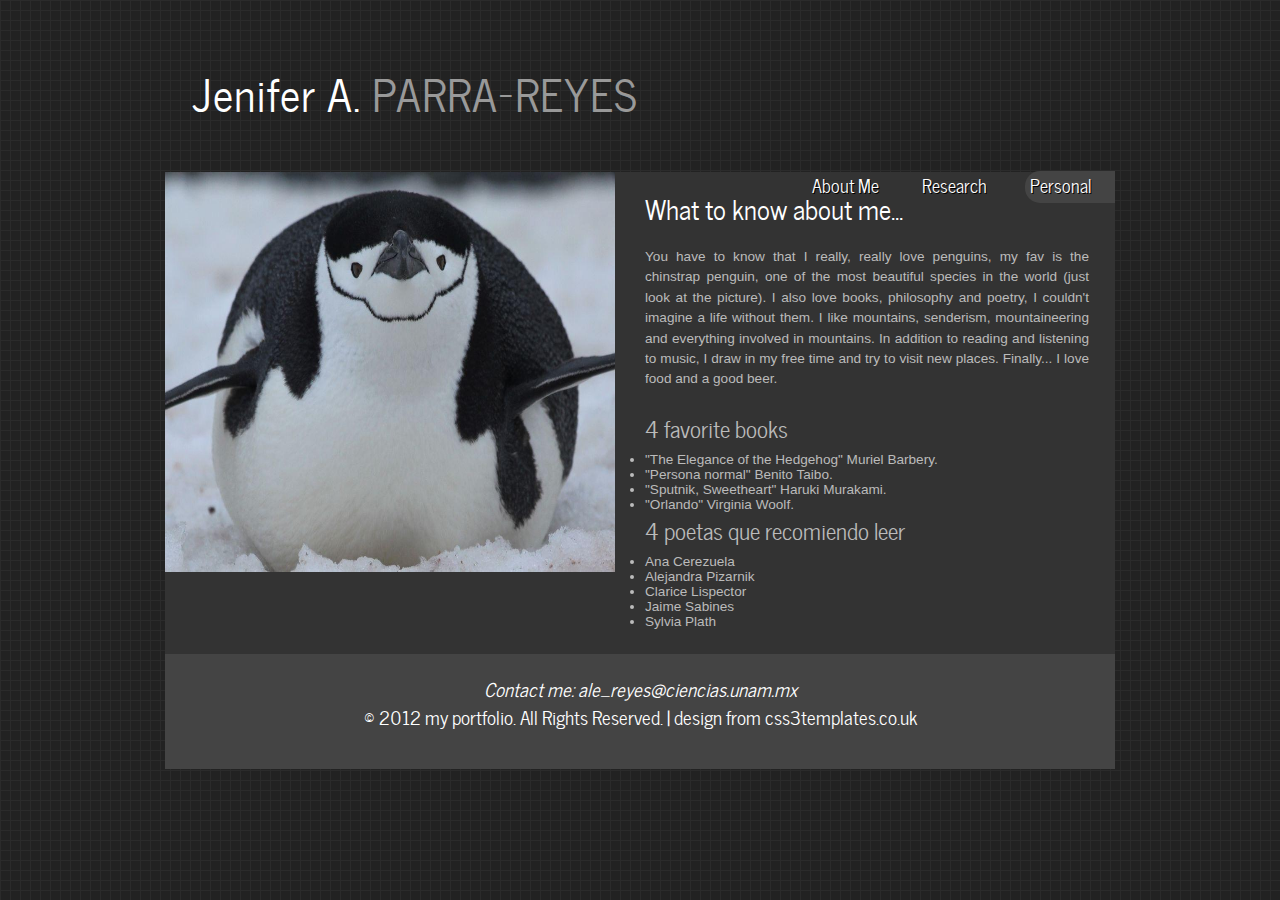
==== personal.html @ ca3ea0f1 "Create personal.html" ====
<!DOCTYPE HTML>
<html>

<head>
  <title>Jen Parra </title>
   <link rel="stylesheet" type="text/css" href="css/style.css" />
  	<!-- modernizr enables HTML5 elements and feature detects -->
		<script type="text/javascript" src="js/modernizr-1.5.min.js"></script>
		<link rel="shortcut icon" href="images/logo.png">
</head>

<body>
  <div id="main">
    			<header>
     				 <div id="logo"><h1>Jenifer A. <a href="#">PARRA-REYES</a></h1></div>
      				<nav>
      					  <ul class="lavaLampWithImage" id="lava_menu">
         					 <li><a href="index.html">About Me</a></li>
                   <li><a href="research.html">Research</a></li>
                   <li class="current"><a href="personal.html">Personal</a></li>
       					 </ul>
     				 </nav>
   			 </header>
    <div id="site_content">
      <div id="sidebar_container">
        <div id="gallery">
          <ul class="images">
           <img width="450" height="400" src="images/chinstrap.jpg" alt="photo_one">
          </ul>
        </div>
      </div>
      <div id="content">
        <h1>What to know about me...</h1>
        <p> You have to know that I really, really love penguins, my fav is the chinstrap penguin, one of the most
        beautiful species in the world (just look at the picture). I also love books, philosophy and poetry, I couldn't imagine 
        a life without them. I like mountains, senderism, mountaineering and everything involved in mountains. 
        In addition to reading and listening to music, I draw in my free time and try to visit new places. Finally... I love food 
        and a good beer.</p>
        <h2> 4 favorite books</h2> 
        <li>"The Elegance of the Hedgehog" Muriel Barbery. </li>
          	<li>"Persona normal" Benito Taibo. </li>
            <li>"Sputnik, Sweetheart" Haruki Murakami. </li>
            <li>"Orlando" Virginia Woolf. </li>
        <h2> 4 poetas que recomiendo leer</h2> 
        <li>Ana Cerezuela </li>
          	<li>Alejandra Pizarnik </li>
            <li>Clarice Lispector </li>
            <li>Jaime Sabines </li>
            <li>Sylvia Plath </li>
        <p></p>
      </div>
    </div>
    <footer>
				<address class="mail">
                    		Contact me: <a href="mailto:ale_reyes@ciencias.unam.mx">ale_reyes@ciencias.unam.mx</a>
               			 </address>
				<p>&copy; 2012 my portfolio. All Rights Reserved. | <a href="http://www.css3templates.co.uk">design from css3templates.co.uk</a></p>
			
			</footer>
	 	</div>
	<!-- javascript at the bottom for fast page loading -->
  <script type="text/javascript" src="js/jquery.min.js"></script>
  <script type="text/javascript" src="js/jquery.easing.min.js"></script>
  <script type="text/javascript" src="js/jquery.lavalamp.min.js"></script>
  <script type="text/javascript" src="js/image_fade.js"></script>
  <script type="text/javascript">
    $(function() {
      $("#lava_menu").lavaLamp({
        fx: "backout",
        speed: 700
      });
    });
  </script>
</body>
</html>
---- css/style.css ----
@font-face { 
  font-family: News Cycle; 
    src: url('../fonts/NewsCycle-Regular.eot'); 
    src: local("News Cycle"), url('../fonts/NewsCycle-Regular.ttf'); 
} 

html { 
  height: 100%;
}

* { 
  margin: 0;
  padding: 0;
}

/* tell the browser to render HTML 5 elements as block */
article, aside, figure, footer, header, hgroup, nav, section { 
  display:block;
}

body { 
  font: normal .85em arial, sans-serif;
  background: #222 url(../images/pattern.png);
  color: #BBB;
  padding-bottom: 40px;
}

p { 
  padding: 0 0 20px 0;
  line-height: 1.5em;
}

img { 
  border: 0;
}

h1, h2, h3, h4, h5, h6 { 
  font: normal 200% 'News Cycle', arial, sans-serif;
  color: #FFF;
  margin: 0 0 15px 0;
  padding: 15px 0 5px 0;
}

h2 { 
  font: normal 170% 'News Cycle', arial, sans-serif;
  color: #BBB;  
  margin: 0;
  padding: 0 0 8px 0;
}

h3 { 
  font: normal 125% 'trebuchet ms', arial, sans-serif;
}

h4, h5, h6 { 
  margin: 0;
  padding: 0 0 5px 0;
  font: normal 110% arial, sans-serif;
  color: #BBB;
  line-height: 1.5em;
}

h5, h6 { 
  font: italic 95% arial, sans-serif;
  color: #888;
  padding-bottom: 15px;
}

h6 { 
  color: #362C20;
}

a, a:hover { 
  outline: none;
  text-decoration: none;
  color: #38B9E8;
}

a:hover { 
  text-decoration: underline;
  color: #38B9E8;
}

ul { 
  margin: 2px 0 22px 17px;
}

ul li { 
  list-style-type: circle;
  margin: 0 0 0 0; 
  padding: 0 0 4px 5px;
}

ol { 
  margin: 8px 0 22px 20px;
}

ol li { 
  margin: 0 0 11px 0;
}

#main, header, #logo, nav, #site_content, footer { 
  margin-left: auto; 
  margin-right: auto;
}

#main { 
  width: 950px;
  margin: 20px auto 0 auto;
}

header { 
  width: 950px;
  height: 105px;
}

#logo { 
  width: 600px;
  float: left;
  height: 80px;
  background: transparent;
  padding: 0 0 10px 10px;
}

#logo h1 { 
  font: normal 330% 'News Cycle', arial, sans-serif;
  padding: 37px 0 0 17px;
  color: #FFF;
  letter-spacing: 1px;
}

#logo h1 a { 
  color: #999;
  text-decoration: none;
}

#logo h1 a:hover { 
  color: #FFF;
  text-decoration: none;
}

nav { 
  height: 26px;
  width: 720px;
  margin: 1px auto 0 auto;
  float: right;
  padding: 35px 0 0 0;
} 

#site_content { 
  width: 950px;
  overflow: hidden;
  margin: 4px auto 0 auto;
  padding: 0;
  background: #333;
  border-top: 0;
  border-bottom: 0;
} 

#sidebar_container { 
  float: left;
  width: 450px;
  padding: 0;
  height: 450px;
}

#content { 
  text-align: justify;
  width: 444px;
  padding: 0 0 5px 30px;
  margin: 0;
  float: left;
}

#content ul { 
  margin: 2px 0 5px 0px;
}

#content ul li { 
  list-style-type: none;
  background: url(../images/bullet.png) no-repeat left center;
  margin: 0 0 0 0; 
  padding: 2px 0 2px 28px;
  line-height: 1.5em;
}

#blog_container h4 {
  font: normal 170% 'News Cycle', arial, sans-serif;
  margin: 0 0 15px 0;
  padding: 5px 0;}

#blog_container h4.select {
  width: 475px;}

.blog {
  background: url(../images/calendar.png) no-repeat;
  width: 54px;
  height: 46px;
  float: left;
  margin: 0 15px 0 0;
}

.blog h2 {
  font: normal 90% arial, sans-serif;
  text-shadow: none;
  text-align: center;
  margin: 0;
  padding: 4px 0 0 0;
  color: #FFF;
}
  
.blog h3 {
  font: 140% arial, sans-serif;
  text-shadow: none;
  margin: -15px 0 0 0;
  text-align: center;
  color: #222;
}

footer { 
  width: 950px;
  font: normal 140% 'News Cycle',  arial, sans-serif;
  height: 90px;
  padding: 20px 0 5px 0;
  text-align: center; 
  color: #FFF;
  background: #444;
}

footer p { 
  padding: 0 0 10px 0;
}

footer a, footer a:hover { 
  color: #FFF;
  text-decoration: none;
}

footer a:hover { 
  color: #FFF;
  text-decoration: underline;
}

/* form styling */
.form_settings { 
  margin: 0;
}

.form_settings p { 
  padding: 0 0 10px 0;
}

.form_settings span { 
  padding: 5px 0; 
  float: left; 
  width: 170px; 
  text-align: left;
}
  
.form_settings input, .form_settings textarea { 
  padding: 4px; 
  width: 252px; 
  font: 100% arial, sans-serif;
  border: 0;
  border-bottom: 1px solid #DDD; 
  background: transparent;
}
  
.form_settings .submit { 
  font: 140% 'News Cycle', arial, sans-serif; 
  border: 0; 
  width: 100px; 
  margin: 0 0 0 162px; 
  height: 30px;
  padding: 0 0 6px 0;
  cursor: pointer; 
  border-radius: 6px 6px 6px 6px;
  -webkit-border-radius: 6px 6px 6px 6px;
  -moz-border-radius: 6px 6px 6px 6px;
  background: #444;
  text-shadow: 1px 1px #000;
  color: #FFF;
  line-height: 15px;
}

.form_settings textarea, .form_settings select { 
  font: 100% 'trebuchet ms', arial, sans-serif; 
  border: 1px solid #DDD; 
  border-radius: 6px 6px 6px 6px;
  -webkit-border-radius: 6px 6px 6px 6px;
  -moz-border-radius: 6px 6px 6px 6px;
  width: 250px;
  overflow: auto;
}

.form_settings select { 
  width: 304px;
}

.form_settings .checkbox { 
  margin: 4px 0; 
  padding: 0; 
  width: 14px;
  border: 0;
  background: none;
}

ul.images {
  width:450px;
  height:450px;
  overflow:hidden;
  position:relative;
  margin:0;
  padding:0;
} 

ul.images li {
  position:absolute;
  margin:0;
  padding:0;
  left:0;
  right:0;
  list-style:none;
}
 
ul.images li.show {
  z-index:500;  
}
 
ul img {
  border:none;  
}



/* from here: http://www.gmarwaha.com/blog/2007/08/23/lavalamp-for-jquery-lovers */
.lavaLampWithImage {
  position: relative;
  height: 25px;
  padding: 15px 5px 15px 0;
  margin: 10px 0 0 0;
  overflow: hidden;
  float: right;
}

.lavaLampWithImage li {
  float: left;
  list-style: none;
}

.lavaLampWithImage li.back {
  background: #444;
  border-radius: 15px 15px 15px 15px;
  -moz-border-radius: 15px 15px 15px 15px;
  -webkit-border: 15px 15px 15px 15px;
  height: 28px;
  z-index: 8;
  position: absolute;
}

.lavaLampWithImage li a {
  font: normal 130% 'News Cycle', sans-serif;
  text-shadow:1px 1px #000;
  text-decoration: none;
  color: #fff;
  outline: none;
  text-align: center;
  letter-spacing: 0;
  z-index: 10;
  display: block;
  float: left;
  height: 30px;
  padding: 0px 9px 0 9px;
  position: relative;
  overflow: hidden;
  margin: auto 10px;    
}

.lavaLampWithImage li a:hover, .lavaLampWithImage li a:active, .lavaLampWithImage li a:visited {
  border: none;
}
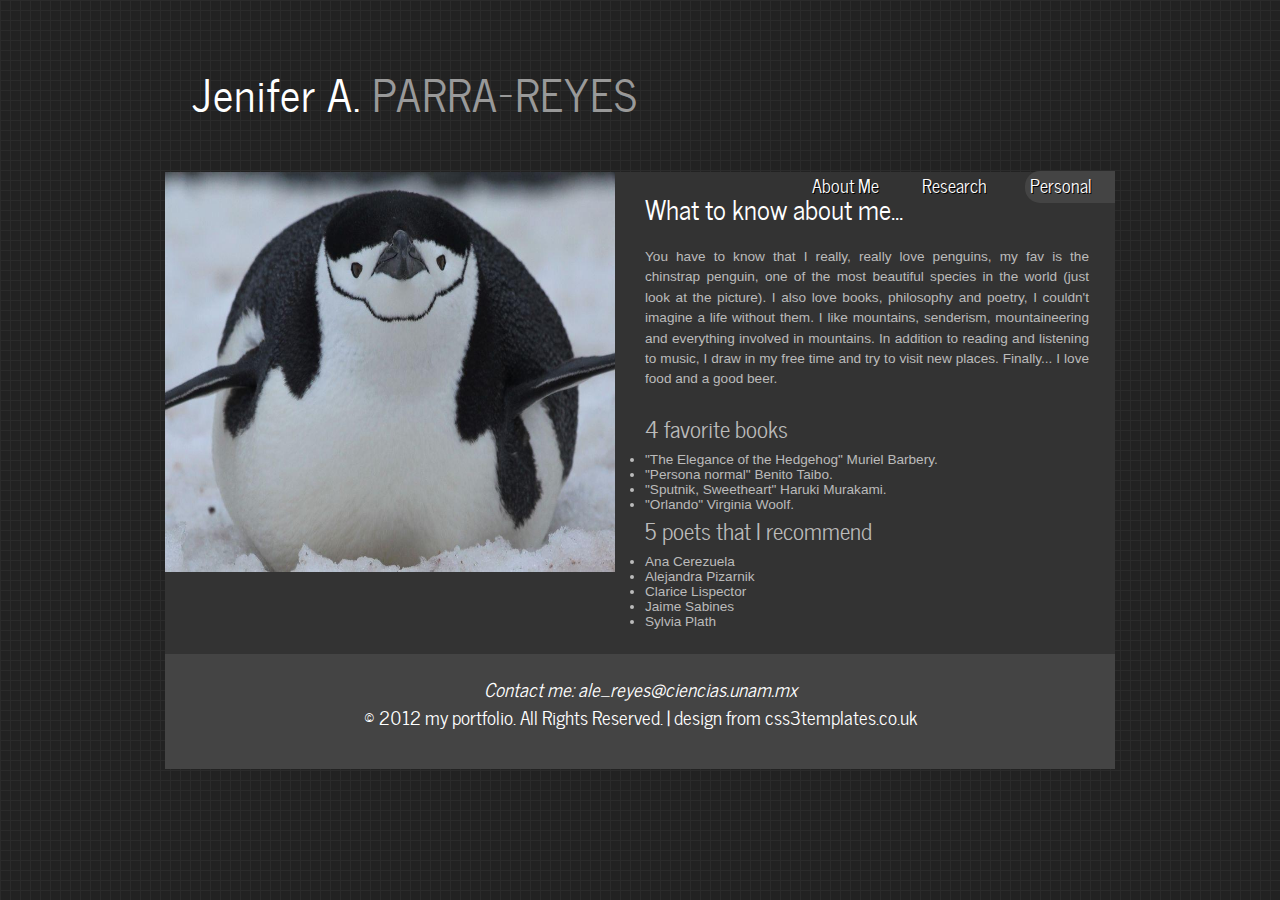
==== commit bc9e8236: "Update personal.html" ====
--- a/personal.html
+++ b/personal.html
@@ -41,7 +41,7 @@
           	<li>"Persona normal" Benito Taibo. </li>
             <li>"Sputnik, Sweetheart" Haruki Murakami. </li>
             <li>"Orlando" Virginia Woolf. </li>
-        <h2> 4 poetas que recomiendo leer</h2> 
+        <h2> 5 poets that I recommend</h2> 
         <li>Ana Cerezuela </li>
           	<li>Alejandra Pizarnik </li>
             <li>Clarice Lispector </li>
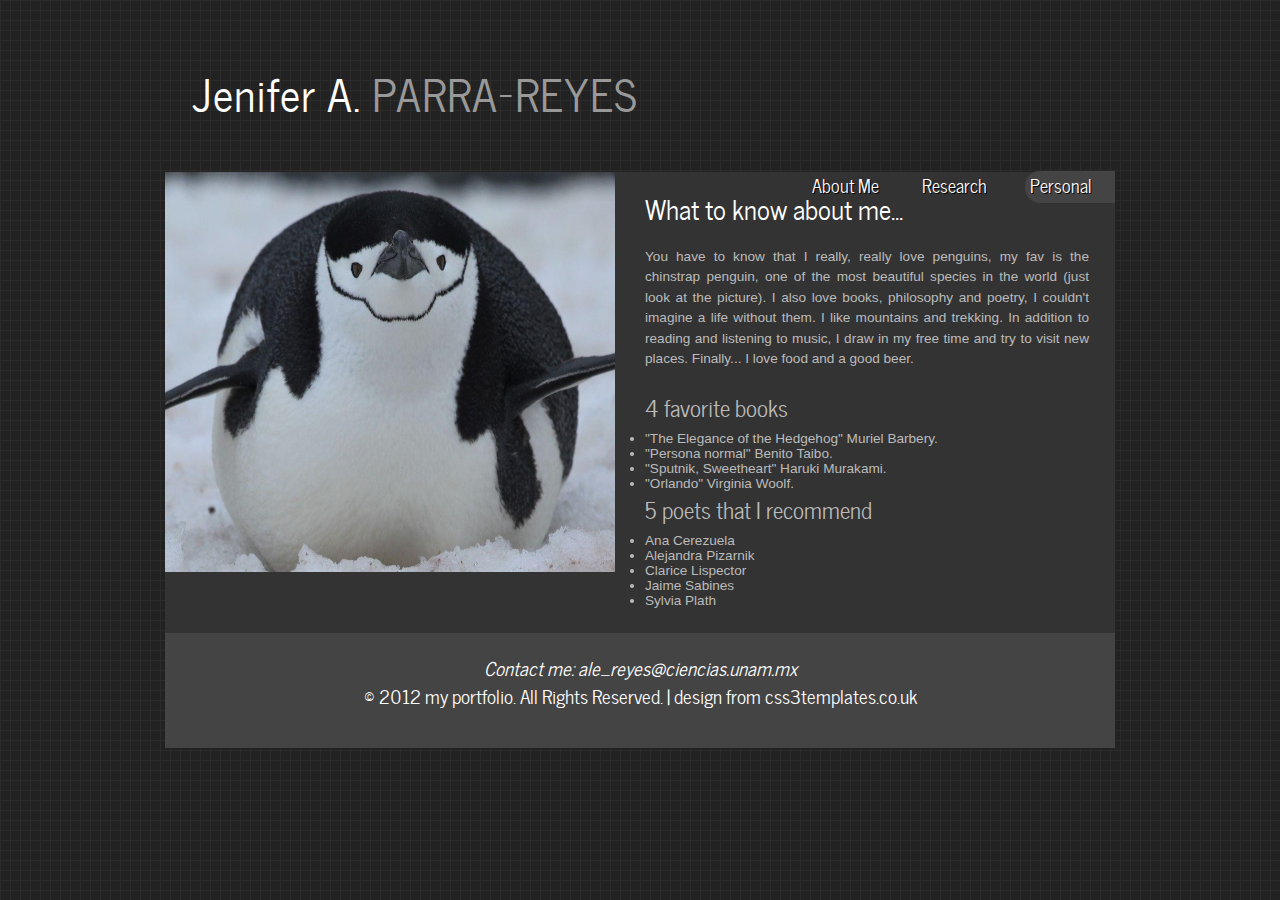
==== commit f60a8097: "Update personal.html" ====
--- a/personal.html
+++ b/personal.html
@@ -33,7 +33,7 @@
         <h1>What to know about me...</h1>
         <p> You have to know that I really, really love penguins, my fav is the chinstrap penguin, one of the most
         beautiful species in the world (just look at the picture). I also love books, philosophy and poetry, I couldn't imagine 
-        a life without them. I like mountains, senderism, mountaineering and everything involved in mountains. 
+        a life without them. I like mountains and trekking.
         In addition to reading and listening to music, I draw in my free time and try to visit new places. Finally... I love food 
         and a good beer.</p>
         <h2> 4 favorite books</h2> 
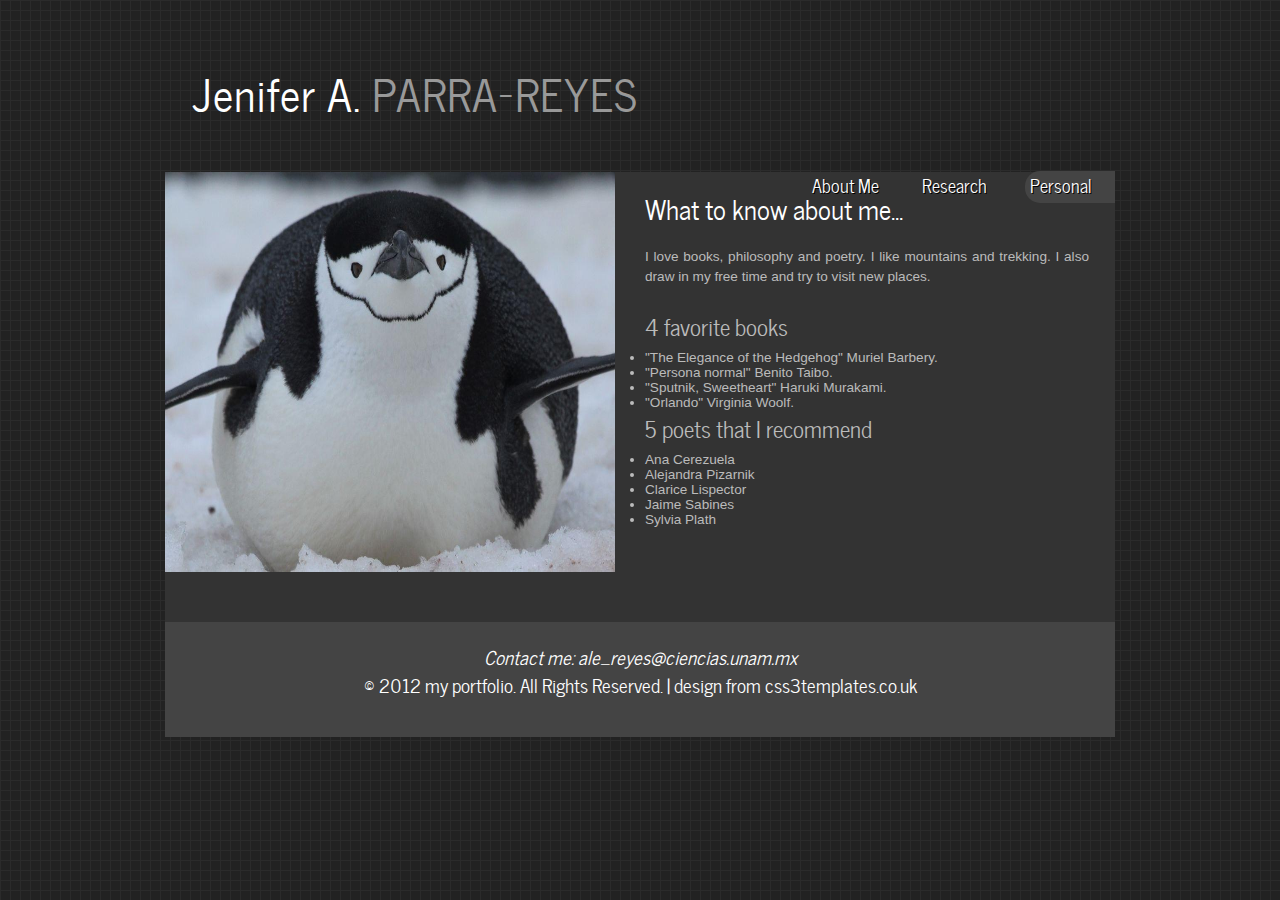
==== commit f89981d1: "Update personal.html" ====
--- a/personal.html
+++ b/personal.html
@@ -31,11 +31,7 @@
       </div>
       <div id="content">
         <h1>What to know about me...</h1>
-        <p> You have to know that I really, really love penguins, my fav is the chinstrap penguin, one of the most
-        beautiful species in the world (just look at the picture). I also love books, philosophy and poetry, I couldn't imagine 
-        a life without them. I like mountains and trekking.
-        In addition to reading and listening to music, I draw in my free time and try to visit new places. Finally... I love food 
-        and a good beer.</p>
+        <p> I love books, philosophy and poetry. I like mountains and trekking. I also draw in my free time and try to visit new places.</p>
         <h2> 4 favorite books</h2> 
         <li>"The Elegance of the Hedgehog" Muriel Barbery. </li>
           	<li>"Persona normal" Benito Taibo. </li>
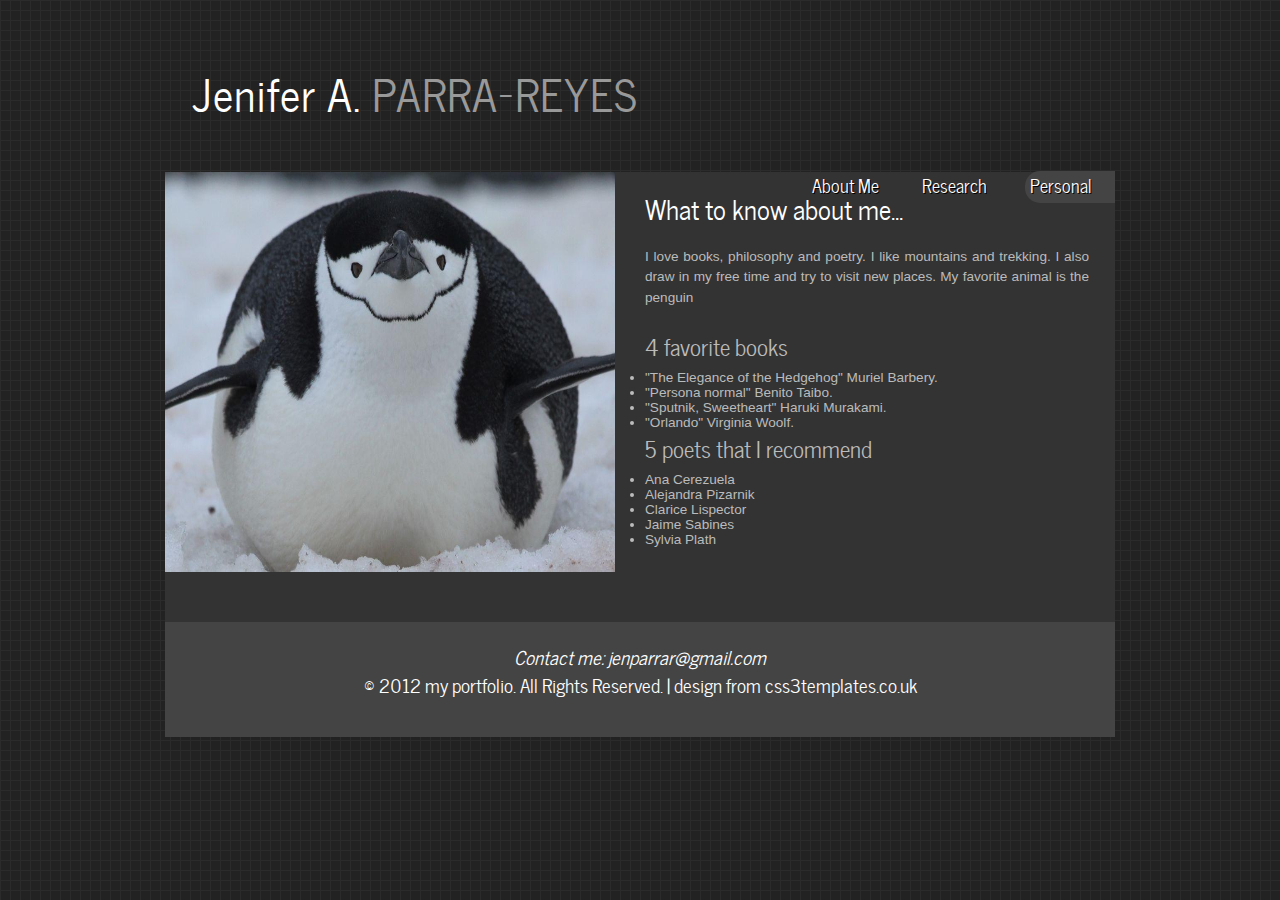
==== commit 7b0a2802: "Update personal.html" ====
--- a/personal.html
+++ b/personal.html
@@ -31,7 +31,8 @@
       </div>
       <div id="content">
         <h1>What to know about me...</h1>
-        <p> I love books, philosophy and poetry. I like mountains and trekking. I also draw in my free time and try to visit new places.</p>
+        <p> I love books, philosophy and poetry. I like mountains and trekking. I also draw in my free time and try to visit new places.
+		My favorite animal is the penguin</p>
         <h2> 4 favorite books</h2> 
         <li>"The Elegance of the Hedgehog" Muriel Barbery. </li>
           	<li>"Persona normal" Benito Taibo. </li>
@@ -48,7 +49,7 @@
     </div>
     <footer>
 				<address class="mail">
-                    		Contact me: <a href="mailto:ale_reyes@ciencias.unam.mx">ale_reyes@ciencias.unam.mx</a>
+                    		Contact me: <a href="mailto:jenparrar@gmail.com">jenparrar@gmail.com</a>
                			 </address>
 				<p>&copy; 2012 my portfolio. All Rights Reserved. | <a href="http://www.css3templates.co.uk">design from css3templates.co.uk</a></p>
 			
